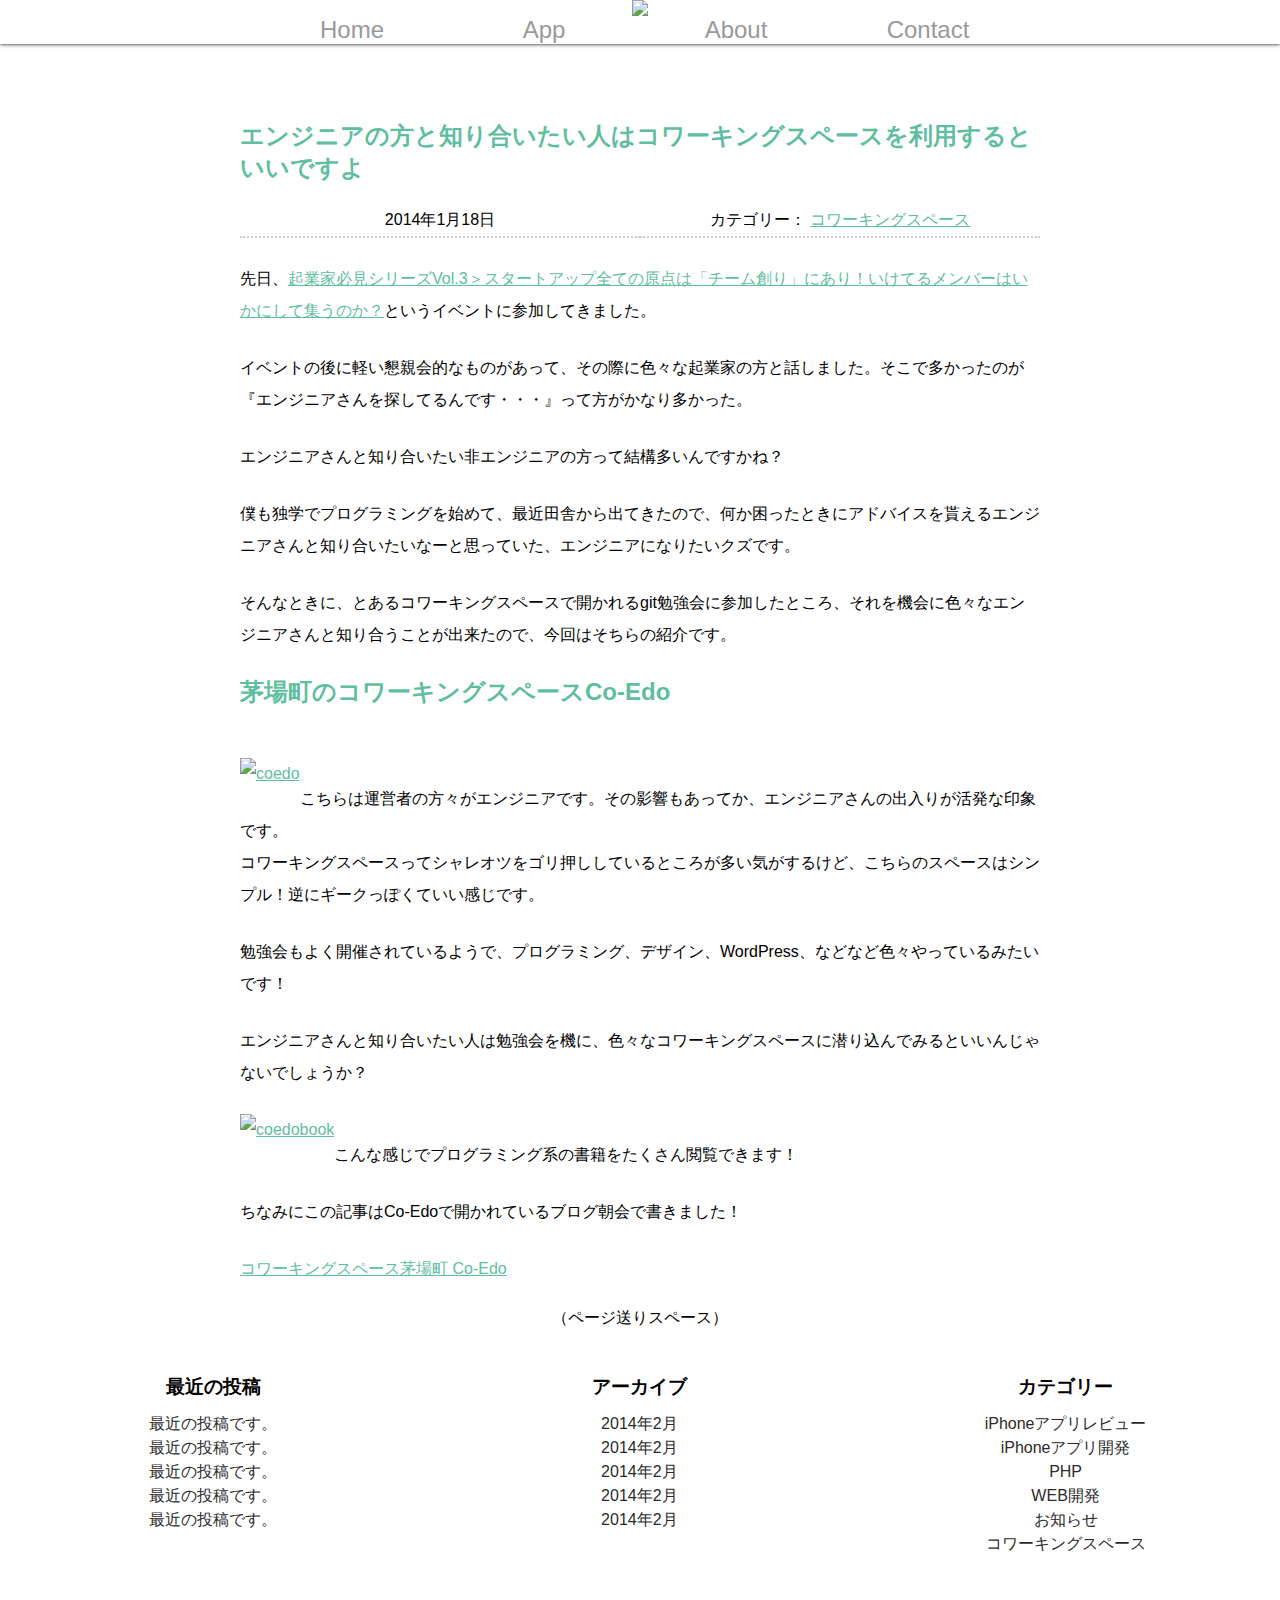
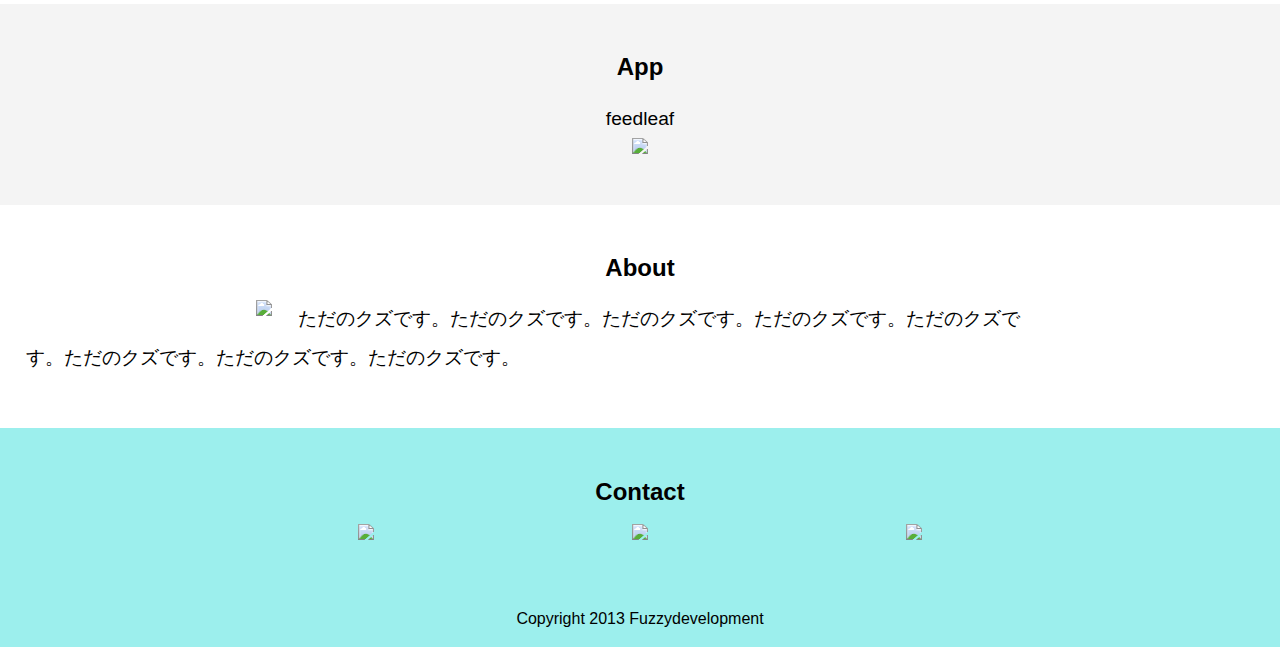
==== single.html @ 294c5524 "start wp_themes" ====
<!DOCTYPE html>
<html lang="ja">
<head>
<meta http-equiv="Content-Type" content="text/html;charset=UTF-8" />
<meta name="viewport" content="width=device-width" />
<link href="style.css" rel="stylesheet" type="text/css">
<title>Like Striking Single</title>
</head>
<body>
<div id="wrapper">
	<!-- header -->
	<div id="header">
		<div id="fixed">
			<a href="#"><img src="img/bloglogo.png"></a>
			<ul class="clearfix">
				<li><a href="#">Home</a></li>
				<li><a href="#">App</a></li>
				<li><a href="#">About</a></li>
				<li><a href="#">Contact</a></li>
			</ul>
		</div>
<!--
		<div id="headImage" style="background:url(img/header.png)">
			<p>昼飯おごって(^o^)/</p>
		</div>
-->
	</div>
	<!-- Entry -->
	<div id="entryContent">
		<article class="centering">
			<header>
				<h1>エンジニアの方と知り合いたい人はコワーキングスペースを利用するといいですよ</h1>
				<ul id="entryMeta" class="clearfix">
					<li>2014年1月18日</li>
					<li>カテゴリー： <a href="#" title="PHP の投稿をすべて表示" rel="category tag">コワーキングスペース</a></li>
				</ul>
			</header>
			
			<div id="entryBody">
			
			<p>先日、<a href="http://atnd.org/event/E0023132/0">起業家必見シリーズVol.3＞スタートアップ全ての原点は「チーム創り」にあり！いけてるメンバーはいかにして集うのか？</a>というイベントに参加してきました。</p>
<p>イベントの後に軽い懇親会的なものがあって、その際に色々な起業家の方と話しました。そこで多かったのが『エンジニアさんを探してるんです・・・』って方がかなり多かった。</p>
<p>エンジニアさんと知り合いたい非エンジニアの方って結構多いんですかね？</p>
<p>僕も独学でプログラミングを始めて、最近田舎から出てきたので、何か困ったときにアドバイスを貰えるエンジニアさんと知り合いたいなーと思っていた、エンジニアになりたいクズです。</p>
<p>そんなときに、とあるコワーキングスペースで開かれるgit勉強会に参加したところ、それを機会に色々なエンジニアさんと知り合うことが出来たので、今回はそちらの紹介です。</p>
<h2>茅場町のコワーキングスペースCo-Edo</h2>
<p><a href="http://www.fuzzydevelopment.net/wp-content/uploads/2014/01/coedo.jpg"><img class="aligncenter size-full wp-image-225" alt="coedo" src="http://www.fuzzydevelopment.net/wp-content/uploads/2014/01/coedo.jpg" width="665" height="499" /></a>こちらは運営者の方々がエンジニアです。その影響もあってか、エンジニアさんの出入りが活発な印象です。<br />
コワーキングスペースってシャレオツをゴリ押ししているところが多い気がするけど、こちらのスペースはシンプル！逆にギークっぽくていい感じです。</p>
<p>勉強会もよく開催されているようで、プログラミング、デザイン、WordPress、などなど色々やっているみたいです！</p>
<p>エンジニアさんと知り合いたい人は勉強会を機に、色々なコワーキングスペースに潜り込んでみるといいんじゃないでしょうか？<br />
<a href="http://www.fuzzydevelopment.net/wp-content/uploads/2014/01/coedobook.jpg"><img class="aligncenter size-full wp-image-226" alt="coedobook" src="http://www.fuzzydevelopment.net/wp-content/uploads/2014/01/coedobook.jpg" width="665" height="887" /></a>こんな感じでプログラミング系の書籍をたくさん閲覧できます！</p>
<p>ちなみにこの記事はCo-Edoで開かれているブログ朝会で書きました！</p>
<p><a href="http://blog.coworking.tokyo.jp/">コワーキングスペース茅場町 Co-Edo</a> </p>
			
			
			</div>
						
		</article>
	</div>
	<!-- page -->
	<div class='wp-pagenavi'>
		（ページ送りスペース）
	</div>
	<!-- archive -->
	<div id="archive" class="clearfix">
	
		<section>
			<p class="title">最近の投稿</p>
			<ul>
				<li><a href="#">最近の投稿です。</a></li>
				<li><a href="#">最近の投稿です。</a></li>
				<li><a href="#">最近の投稿です。</a></li>
				<li><a href="#">最近の投稿です。</a></li>
				<li><a href="#">最近の投稿です。</a></li>
			</ul>
		</section>

		<section>
			<p class="title">アーカイブ</p>
			<ul>
				<li><a href="#">2014年2月</a></li>
				<li><a href="#">2014年2月</a></li>
				<li><a href="#">2014年2月</a></li>
				<li><a href="#">2014年2月</a></li>
				<li><a href="#">2014年2月</a></li>
			</ul>
		</section>

		<section>
			<p class="title">カテゴリー</p>
			<ul>
				<li><a href="#">iPhoneアプリレビュー</a></li>
				<li><a href="#">iPhoneアプリ開発</a></li>
				<li><a href="#">PHP</a></li>
				<li><a href="#">WEB開発</a></li>
				<li><a href="#">お知らせ</a></li>
				<li><a href="#">コワーキングスペース</a></li>
			</ul>
		</section>
		
	</div>
	<!-- app -->
	<div id="app">
		<section>
			<h1 class="title">App</h1>
			<p class="appTitle">feedleaf</p>
			<img src="img/hatena_feedleaf_icon_150.png">
		</section>
	</div>
	<!-- about -->
	<div id="about">
		<section class="clearfix">
			<h1 class="title">About</h1>
			<img src="img/profile_200.png">
			<p>ただのクズです。ただのクズです。ただのクズです。ただのクズです。ただのクズです。ただのクズです。ただのクズです。ただのクズです。</p>
		</section>
	</div>
	<!-- contact -->
	<div id="contact">
		<section class="centering">
			<h1 class="title">Contact</h1>
			<ul class="centering clearfix">
				<li><img src="img/twitter-icon.png"></li>
				<li><img src="img/fb-icon.png"></li>
				<li><img src="img/206.png"></li>
<!-- 				<li><img src="img/206.png"></li> -->
			</ul>
		</section>
	</div>
	<!-- footer -->
	<footer id="mainFooter">
		<p>Copyright 2013 Fuzzydevelopment</p>
	</footer>

</div>
</body>
</html>
---- style.css ----
@charset "UTF-8";
/*
Theme Name: Like Striking
Theme URI: http://www.fuzzydevelopment.net/
Description: Like Strikingly UI
Version: 1.1
Author: Takahiro kawakami
Author URI: http://www.fuzzydevelopment.net/
*/

/* ==========================================================================
general
========================================================================== */

html, body, div, span, applet, object, iframe, strong,
h1, h2, h3, h4, h5, h6, p, blockquote, pre,
a, abbr, acronym, address, big, cite, code,
del, dfn, em, font, img, ins, kbd, q, s, samp,
small, strike, sub, sup, tt, var,
dl, dt, dd, ol, ul, li,
fieldset, form, legend, caption, 
tbody, tfoot, thead, table, label, tr, th, td {
	margin: 0;
	padding: 0;
	border: 0;
/* 	font: inherit; */
	font-size: 100%;
	vertical-align: baseline;
}

ol, ul {list-style: none;}

table {
	border-collapse: collapse;
	border-spacing: 0;
}

header,footer,nav,article,section,aside {display: block;}

img {
	vertical-align: bottom;
}

body {
	text-align: center;
	font-family: "Lucida Grande", "segoe UI", "ヒラギノ丸ゴ ProN W4", "Hiragino Maru Gothic ProN", Meiryo, Arial, sans-serif;
	line-height: 1;
}

a:link, a:hover, a:visited {color: #2b2b2b;}

/* remove float */

.clearfix:before,
.clearfix:after {
    content: " ";
    display: table;
}

.clearfix:after {
    clear: both;
}

.clearfix {
    *zoom: 1;
}

/* centering */

.centering {margin: 0 auto;}

/* title */

h1, h2, h3, h4, h5, h6, /* (nav) */#fixed li {font-size: 150%;}

.title {margin: 0 0 20px 0;}

/* section */

section {padding: 4% 0;}

@media screen and (max-width: 640px) {

	body {
		font-size: 120%;
	}

}

/* ==========================================================================
header
========================================================================== */

#header {

}

#fixed {
	width: 100%;
	position: fixed;
	top: 0px;
	background-color: #ffffff;
	box-shadow: 0 0 4px 0px;
}

#fixed img {
	width: 300px;
}

#fixed ul {
	width: 100%;
	padding: 0 20%;
	background-color: #ffffff;
}

#fixed li a:link, #fixed li a:visited {
	text-decoration: none;
	color: #999999;
}

#fixed li a:hover {
	color: #8db6cd;
	text-decoration: none;
}

#fixed li {
	width: 15%;
	float: left;
	font-weight: lighter;
	padding: 2px 0;
}

#headImage {
	margin: 104px 0 0 0;
	height: auto;
	min-height: 180px;
}

#headImage p {
	padding: 70px 0 0 0;
	font-size: 200%;
	color: #ffffff;
}


@media screen and (max-width: 640px) {

	#fixed img {
		width: 200px;
	}

	#fixed ul {
		padding: 0;
	}

	#fixed li {
		font-size: 110%;
		width: 25%;
	}
	
	#headImage {
		margin: 80px 0 0 0;
	}
	
	#headImage p {
		padding: 50px 0 0 0;
	}
	
}

/* ==========================================================================
blog
========================================================================== */

/* article */

#blog {

}

#blog article {
	padding: 40px 0;
}

#blog article a:link, #blog article a:hover, #blog article a:visited {
	text-decoration: underline;
	color: #5fbda0;
}

.entrySummary {
	max-width: 800px;
}

.entrySummary img {
	float: left;
	max-width: 100%;
	margin-right: 30px;
}

.entrySummary p {
	text-align: left;
	line-height:200%;
}

.summaryMeta ul {

}

.summaryMeta li {
	margin: 10px 20px 0px 0;
	float: left;
}

@media screen and (max-width: 640px) {

	.entrySummary img {
		float: none;
		max-width: 100%;
		margin: 0;
	}
	
	.summaryMeta li {
		float: none;
		margin: 15px 0;
	}
	
	#blog header {
		max-width: 100%;
	}
	
	#blog h1 {
		max-width: 95%;
		margin: 0 auto;
		text-align: left;
	}
	
	.entrySummary p {
		width: 95%;
		margin: 0 auto;
	}

}

/* archive */

#archive {

}

#archive section {
	width: 33.3%;
	float: left;
}

#archive section p {
	font-size: 120%;
	font-weight: bold;
}

#archive section ul a:link, #archive section ul a:visited {
	text-decoration: none;
	color: #2b2b2b;
}

#archive section ul a:hover {
	color: #5fbda0;
	text-decoration: underline;
}

#archive section li {
	margin: 0.5em 0 0 0;
}

@media screen and (max-width: 640px) {
	
	#archive section {
		float: none;
		width: 95%;
	}
	
}

/* entry */

#entryContent a:link, #entryContent a:hover, #entryContent a:visited {
	text-decoration: underline;
	color: #5fbda0;
}

#entryContent h1, h2, h3, h4, h5, h6 {
	text-align: left;
	color: #5fbda0;
}

#entryContent {
	margin: 120px 0 0 0;
	line-height:200%;
}

#entryContent article {
	max-width: 800px; 
}

#entryContent header {

}

#entryContent h1 {
	margin: 20px 0;
}

#entryContent h2 {

}

#entryMeta ul {

}

#entryMeta li {
	width: 50%;
	float: left;
	border-bottom: 2px dotted #cccccc;
}

#entryBody {
	text-align: left;
}

#entryBody p {
	margin: 25px 0;
}

#entryBody img {
	width: 100%;
	height: auto;
	margin: 25px auto;
}

@media screen and (max-width: 640px) {

	#entryContent {
		margin: 80px 0 0 0;
	}

	#entryContent header {
		max-width: 100%;
		border-bottom: 2px dotted #cccccc;
	}

	#entryContent h1 {
		
		max-width: 95%;
		margin: 0 auto;
	}
	
	#entryMeta li {
		float: none;
		width: 100%;
		border: none;
	}

	#entryBody {
		width: 95%;
		margin: 0 auto;
	}
	
	#entryBody img {
		width: 100%;
	}
}

/* ==========================================================================
app
========================================================================== */

#app {
	background-color: #f4f4f4;
}

#app section {

}

#app h1 {

}

#app img {
	max-width: 100%;
	height: auto;
}

#app p {
	padding: 10px 0;
	font-size: 120%;
}

@media screen and (max-width: 640px) {

	#app p {
		padding: 0;
	}

	#app img {
		max-width: 20%;
		height: auto;
	}

}

/* ==========================================================================
about
========================================================================== */

#about {

}

#about section {

}

#about h1 {

}

#about img {
	float: left;
	max-width: 100%;
	height: auto;
	margin: 0 2% 0 20%;
}

#about p {
	font-size: 120%;
	text-align: left;
	line-height:200%;
	margin: 0 20% 0 2%;	
}

@media screen and (max-width: 640px) {

	#about img {
		max-width: 50%;
		float: none;
		margin: 0;
	}
	
	#about p {
		text-align: left;
		line-height:2;
		margin: 0 auto;
		padding: 0 5%;
		font-size: 100%;
	}
}

/* ==========================================================================
contact
========================================================================== */

#contact {
	background-color: #9cefed;
}

#contact section {
	max-width: 80%;
}

#contact h1 {

}

#contact ul {
	max-width: 80%;
}

#contact li {
	width: 33%;
	float: left;
}

#contact li:nth-child(2) {
	width: 34%;
}

#contact li img {
	max-width: 100%;
}

@media screen and (max-width: 640px) {
	
	#contact section {
		max-width: 100%;
	}
	
	#contact ul {
		max-width: 100%;
	}
	
	#contact li img {
		max-width: 70%;
	}
	
}

/* ==========================================================================
footer
========================================================================== */

#mainFooter {
	padding: 20px 0;
	background-color: #9cefed;
}
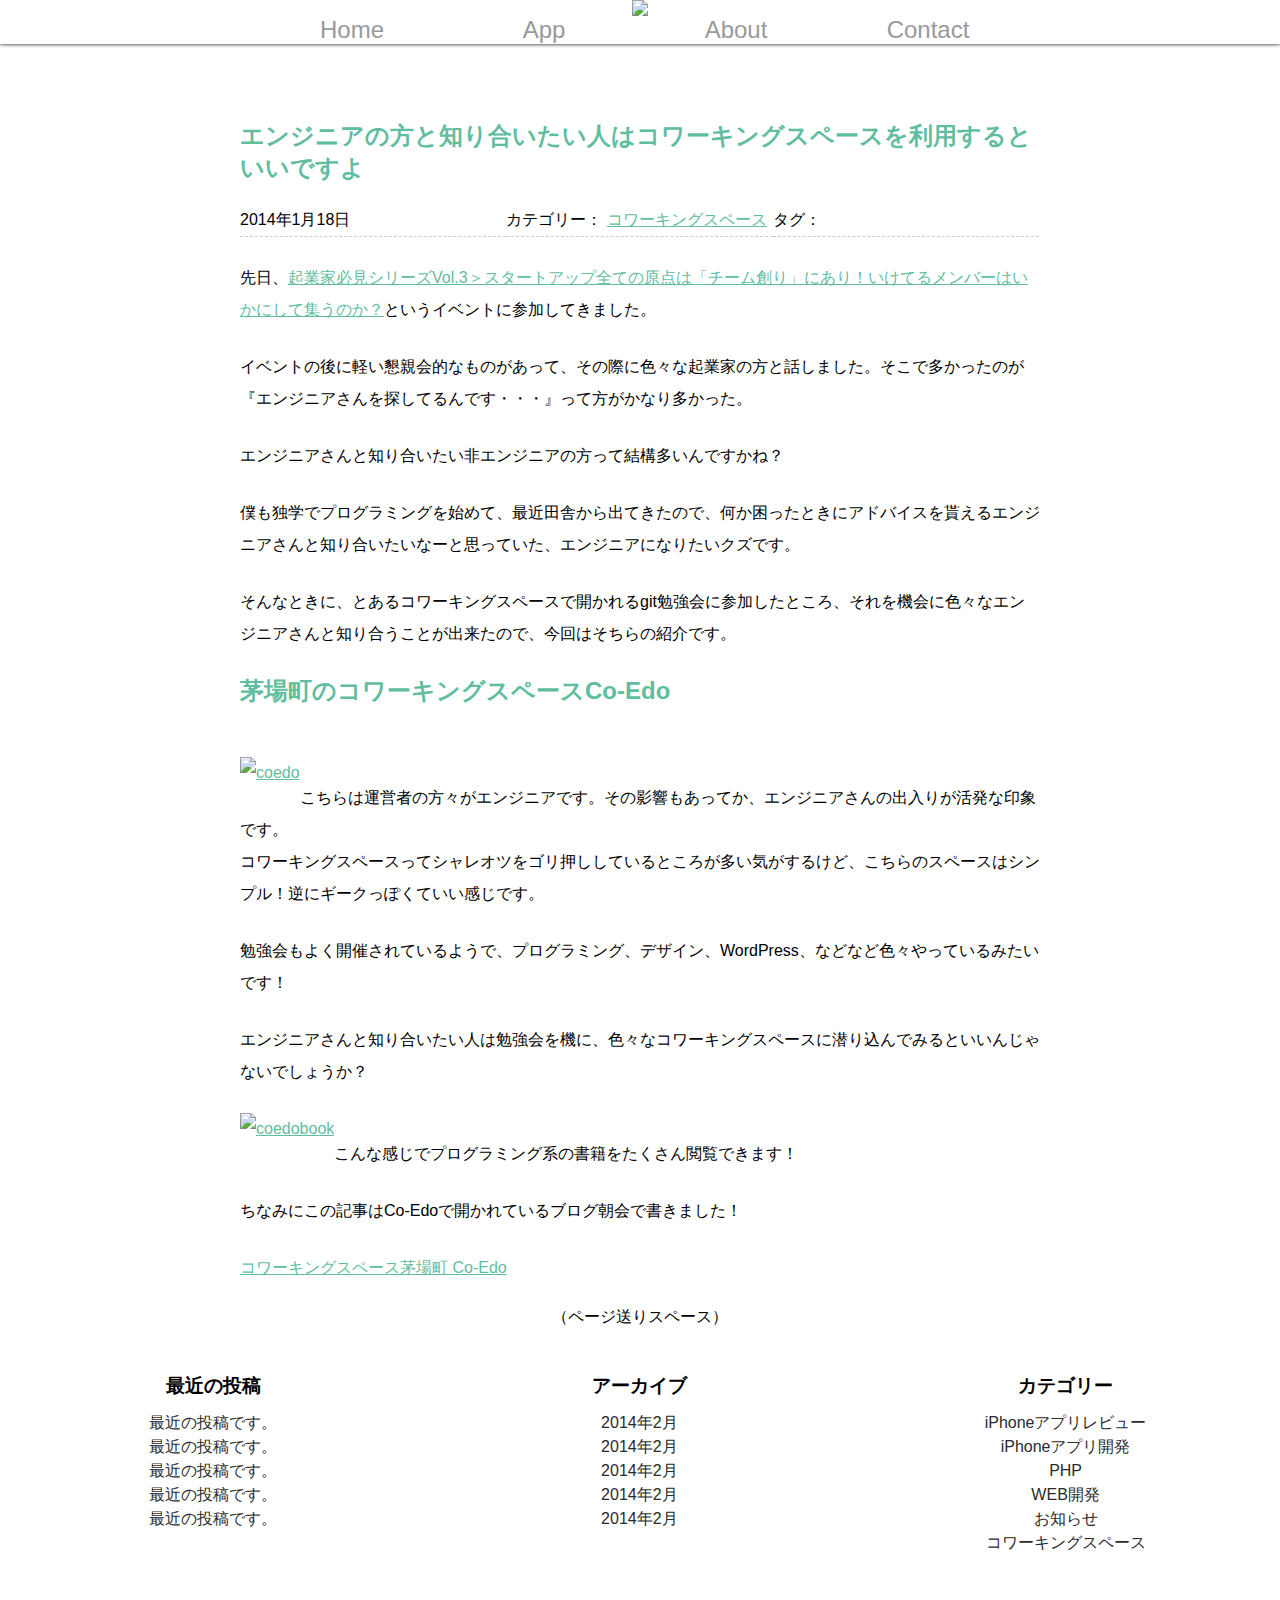
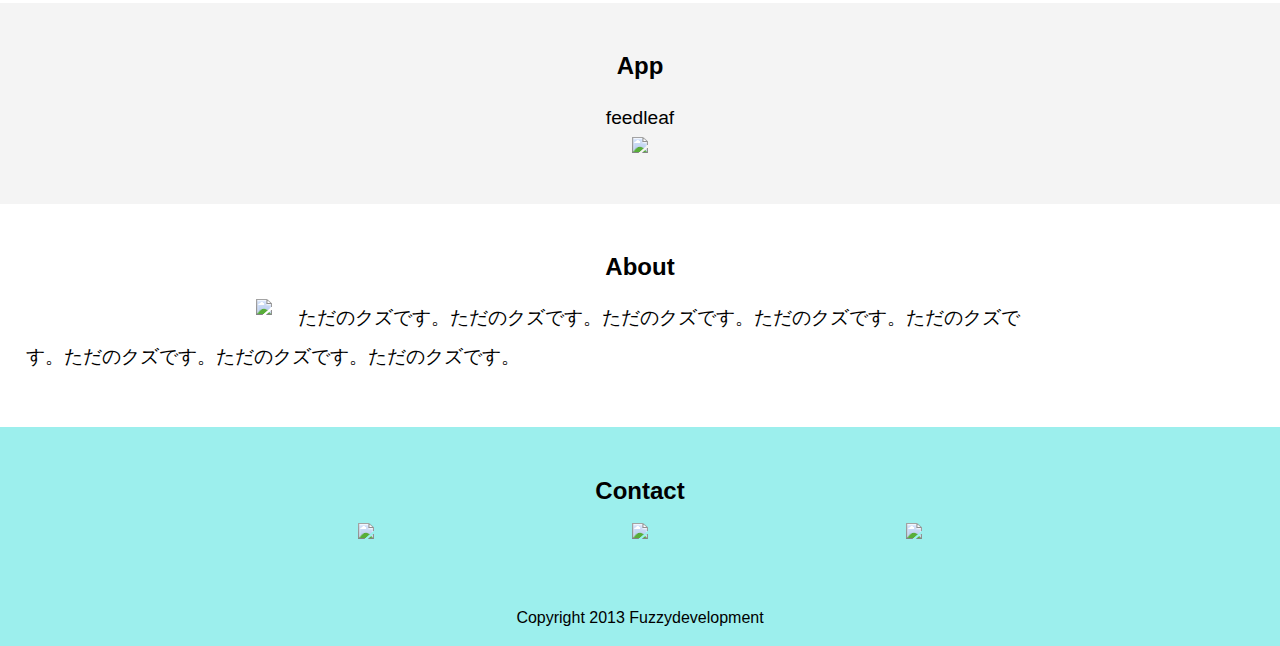
==== commit e188b14d: "add single.php" ====
--- a/single.html
+++ b/single.html
@@ -33,6 +33,7 @@
 				<ul id="entryMeta" class="clearfix">
 					<li>2014年1月18日</li>
 					<li>カテゴリー： <a href="#" title="PHP の投稿をすべて表示" rel="category tag">コワーキングスペース</a></li>
+					<li>タグ：</li>
 				</ul>
 			</header>
 			
--- a/style.css
+++ b/style.css
@@ -45,6 +45,7 @@
 	text-align: center;
 	font-family: "Lucida Grande", "segoe UI", "ヒラギノ丸ゴ ProN W4", "Hiragino Maru Gothic ProN", Meiryo, Arial, sans-serif;
 	line-height: 1;
+	background-color: #ffffff;
 }
 
 a:link, a:hover, a:visited {color: #2b2b2b;}
@@ -175,7 +176,7 @@
 /* article */
 
 #blog {
-
+	
 }
 
 #blog article {
@@ -193,7 +194,7 @@
 
 .entrySummary img {
 	float: left;
-	max-width: 100%;
+	max-width: 200px;
 	margin-right: 30px;
 }
 
@@ -318,9 +319,10 @@
 }
 
 #entryMeta li {
-	width: 50%;
-	float: left;
-	border-bottom: 2px dotted #cccccc;
+	width: 33.3%;
+	float: left;
+	text-align: left;
+	border-bottom: 1px dashed #cccccc;
 }
 
 #entryBody {
